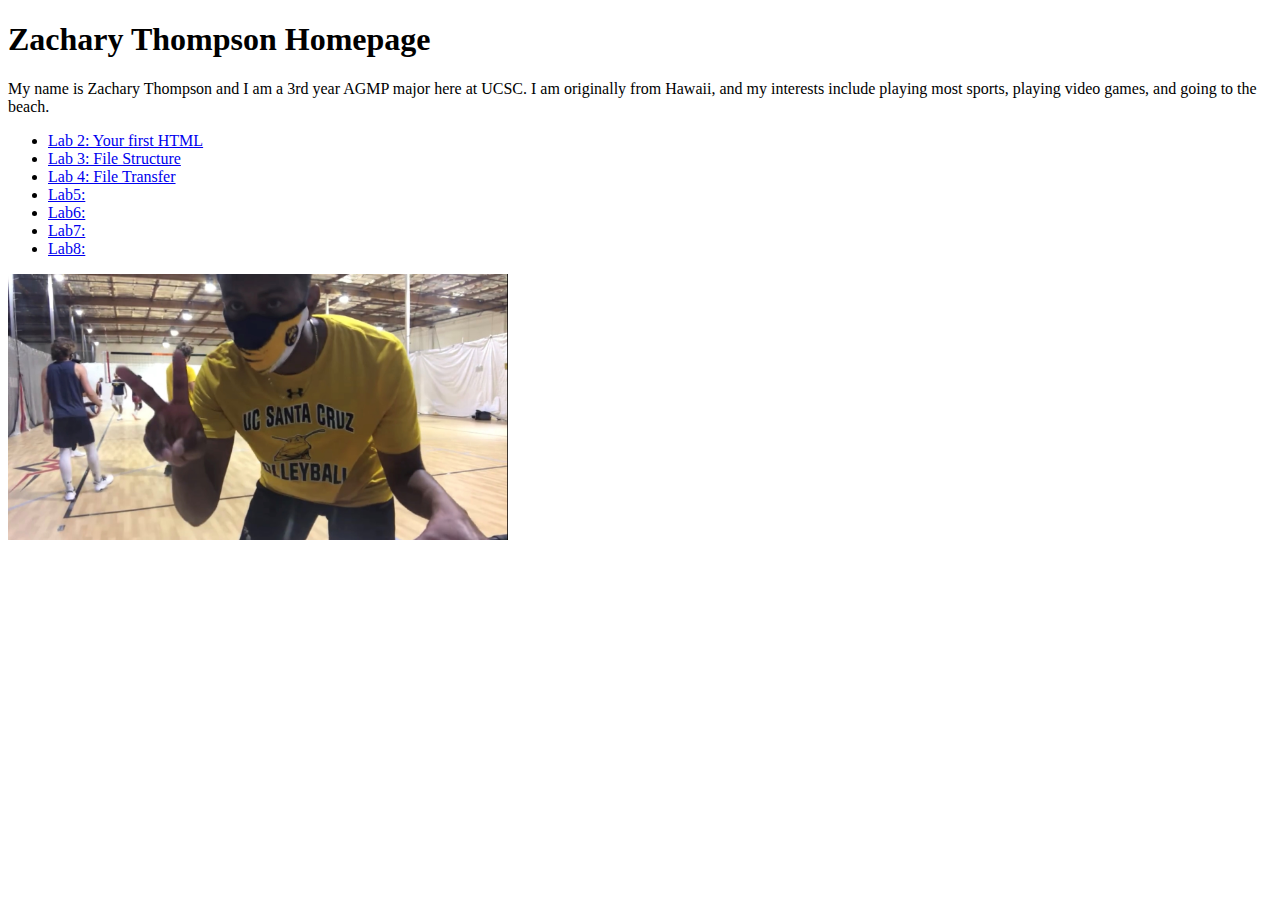
==== index.html @ 3e24dc46 "finished lab 8" ====
<!DOCTYPE html>
<html>
<head>
	<title>Zachary_Thompson Homepage</title>
	<link rel="stylesheet" type="text/css" href="css/site.css">
</head>
<body>
	<main>
		<div id=intro>
			<h1>Zachary Thompson Homepage</h1>
			<p>My name is Zachary Thompson and I am a 3rd year AGMP major here at UCSC.
				I am originally from Hawaii, and my interests include playing most sports, playing video games,
				and going to the beach.</p>
		</div>
		<div id=lab_list>
			<ul>
				<li><a href="lab2/index.html">Lab 2: Your first HTML</a></li>
				<li><a href="lab3/">Lab 3: File Structure</a></li>
				<li><a href="lab4/">Lab 4: File Transfer</a></li>
				<li><a href="lab5/">Lab5: </a></li>
				<li><a href="lab6/">Lab6: </a></li>
				<li><a href="lab7/">Lab7: </a></li>
				<li><a href="lab8/">Lab8: </a></li>
			</ul>
		</div>
	<img id="zach" src="img/zach.jpg"/>
	</main>


</body>
</html>
---- css/site.css ----
#zach {
  width: 500px;
}
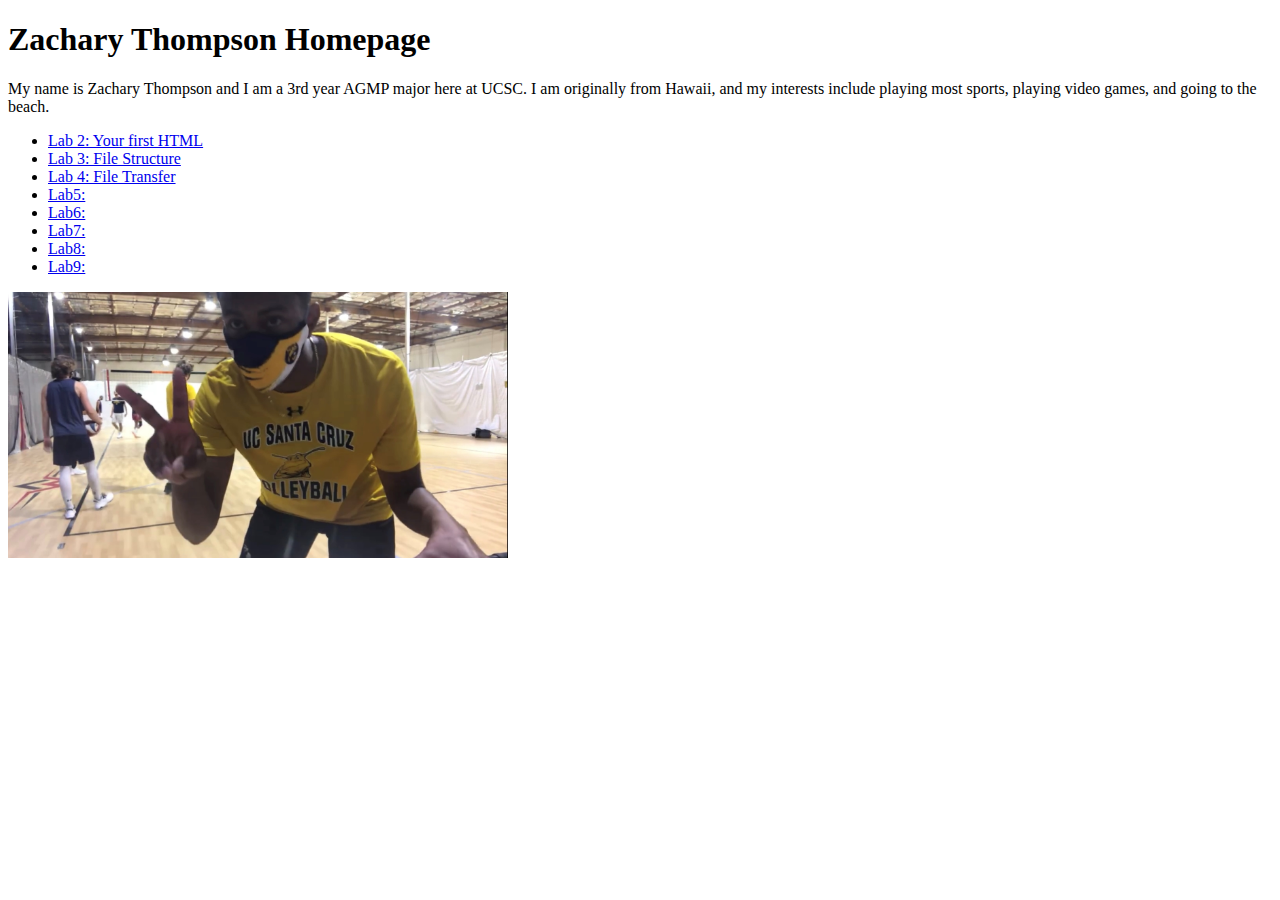
==== commit f559e2f2: "finished lab 9" ====
--- a/index.html
+++ b/index.html
@@ -21,6 +21,7 @@
 				<li><a href="lab6/">Lab6: </a></li>
 				<li><a href="lab7/">Lab7: </a></li>
 				<li><a href="lab8/">Lab8: </a></li>
+				<li><a href="lab9/">Lab9: </a></li>
 			</ul>
 		</div>
 	<img id="zach" src="img/zach.jpg"/>
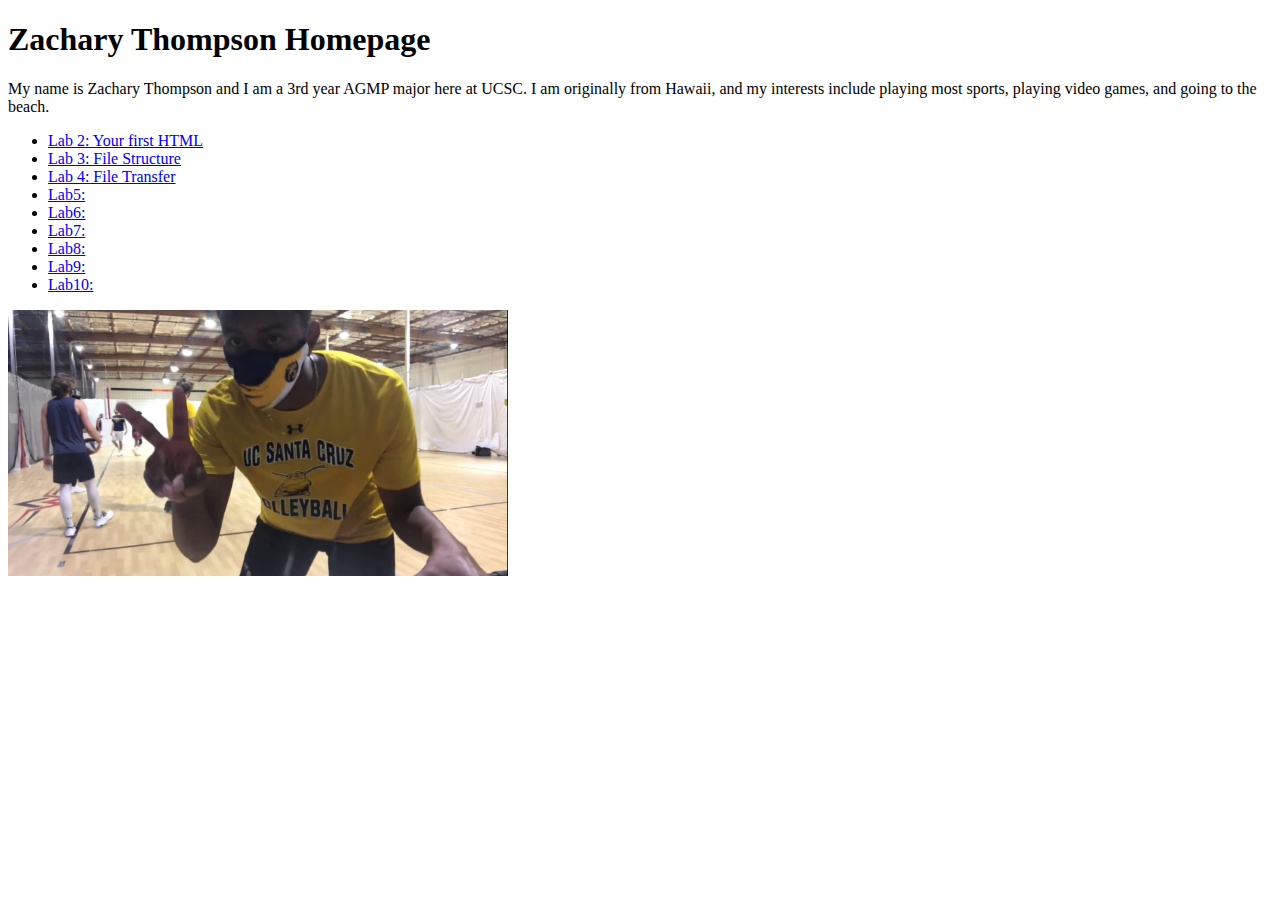
==== commit 16ca75f9: "finished lab 10" ====
--- a/index.html
+++ b/index.html
@@ -22,6 +22,7 @@
 				<li><a href="lab7/">Lab7: </a></li>
 				<li><a href="lab8/">Lab8: </a></li>
 				<li><a href="lab9/">Lab9: </a></li>
+				<li><a href="lab10/">Lab10: </a></li>
 			</ul>
 		</div>
 	<img id="zach" src="img/zach.jpg"/>
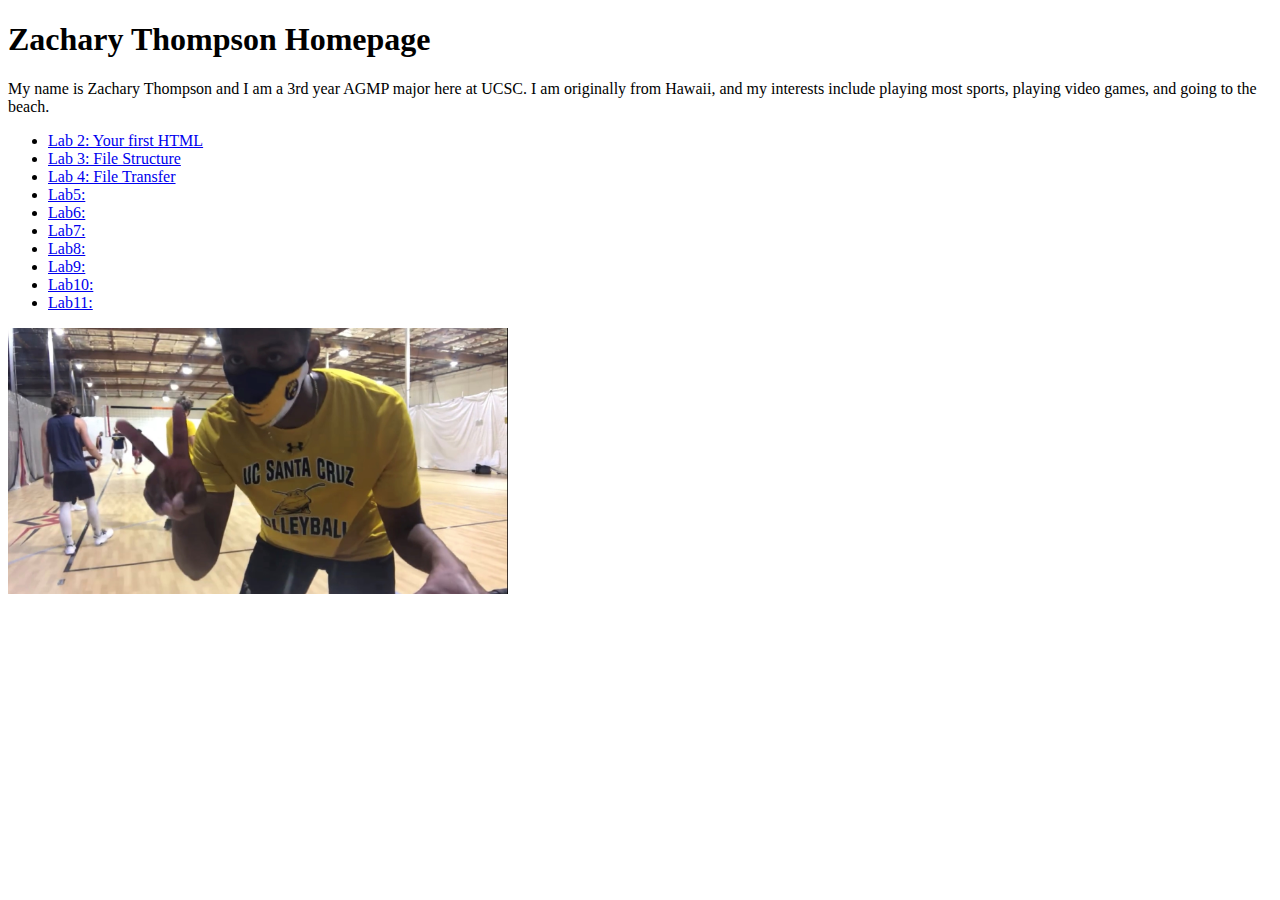
==== commit 60324dd0: "finished lab 11" ====
--- a/index.html
+++ b/index.html
@@ -23,6 +23,7 @@
 				<li><a href="lab8/">Lab8: </a></li>
 				<li><a href="lab9/">Lab9: </a></li>
 				<li><a href="lab10/">Lab10: </a></li>
+				<li><a href="lab11/">Lab11: </a></li>
 			</ul>
 		</div>
 	<img id="zach" src="img/zach.jpg"/>
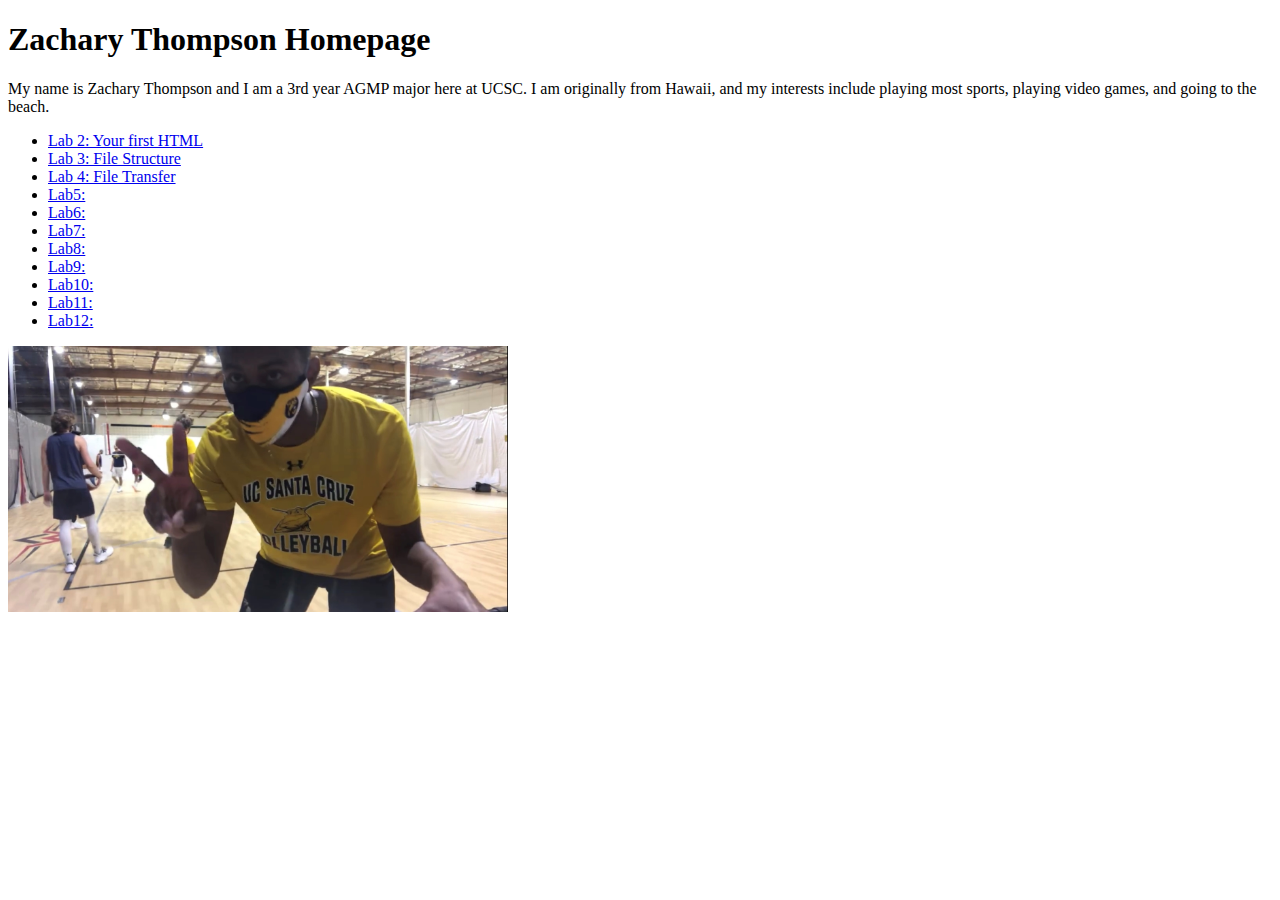
==== commit f6ba214d: "finished lab 12" ====
--- a/index.html
+++ b/index.html
@@ -24,6 +24,7 @@
 				<li><a href="lab9/">Lab9: </a></li>
 				<li><a href="lab10/">Lab10: </a></li>
 				<li><a href="lab11/">Lab11: </a></li>
+				<li><a href="lab12/">Lab12: </a></li>
 			</ul>
 		</div>
 	<img id="zach" src="img/zach.jpg"/>
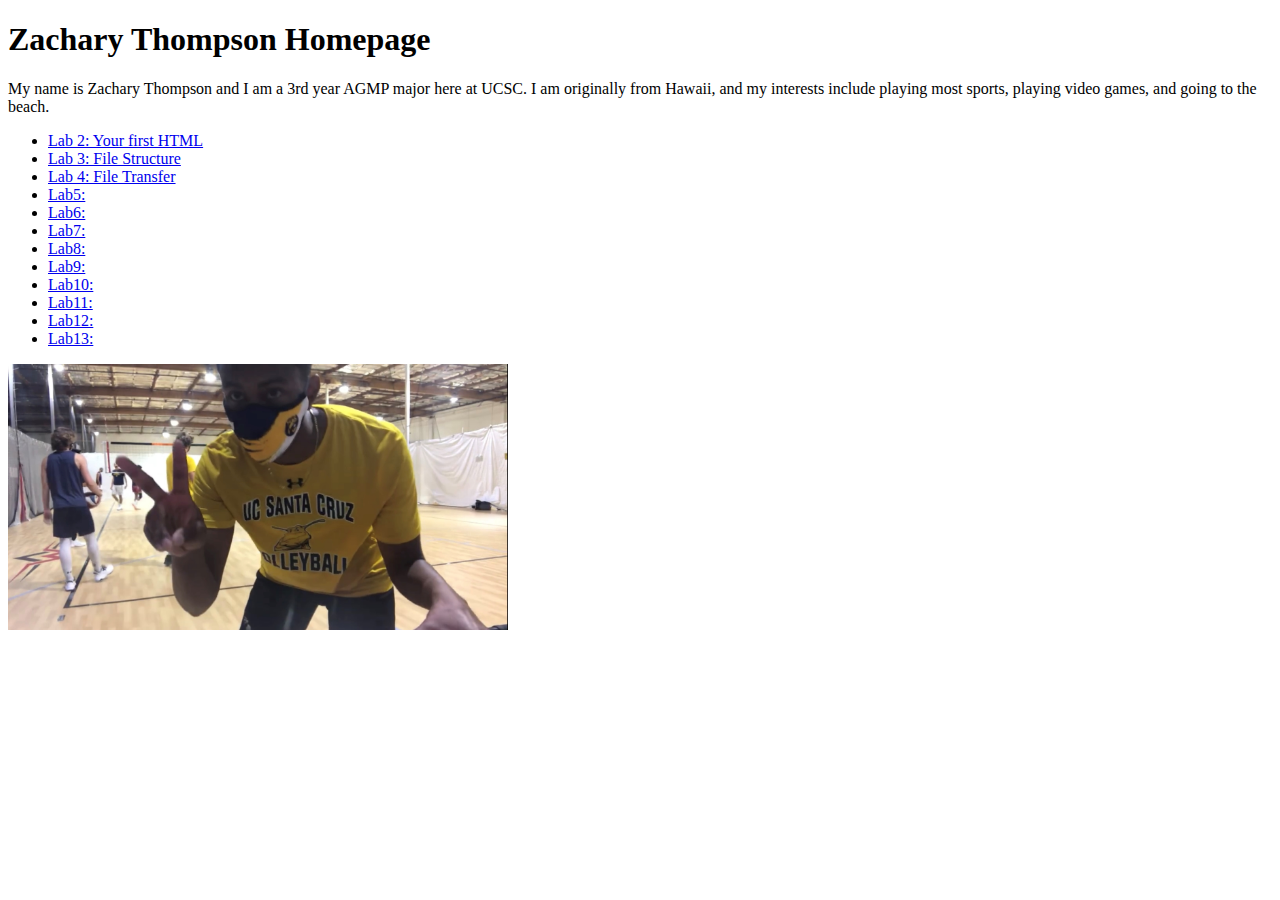
==== commit 3941561b: "finished lab 13" ====
--- a/index.html
+++ b/index.html
@@ -25,6 +25,7 @@
 				<li><a href="lab10/">Lab10: </a></li>
 				<li><a href="lab11/">Lab11: </a></li>
 				<li><a href="lab12/">Lab12: </a></li>
+				<li><a href="lab13/">Lab13: </a></li>
 			</ul>
 		</div>
 	<img id="zach" src="img/zach.jpg"/>
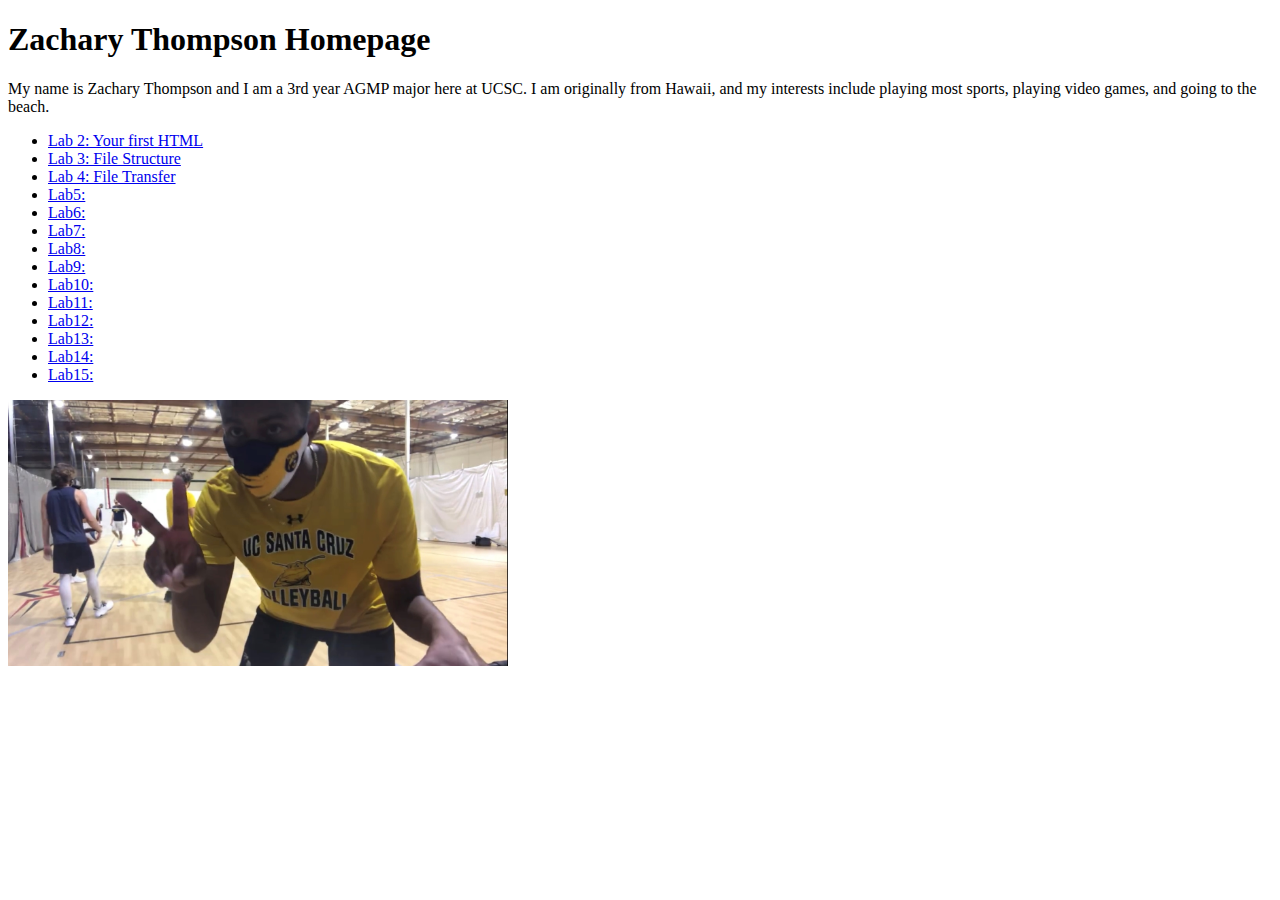
==== commit 232f1d6d: "Update index.html" ====
--- a/index.html
+++ b/index.html
@@ -26,6 +26,8 @@
 				<li><a href="lab11/">Lab11: </a></li>
 				<li><a href="lab12/">Lab12: </a></li>
 				<li><a href="lab13/">Lab13: </a></li>
+				<li><a href="lab14/">Lab14: </a></li>
+				<li><a href="lab15/">Lab15: </a></li>
 			</ul>
 		</div>
 	<img id="zach" src="img/zach.jpg"/>
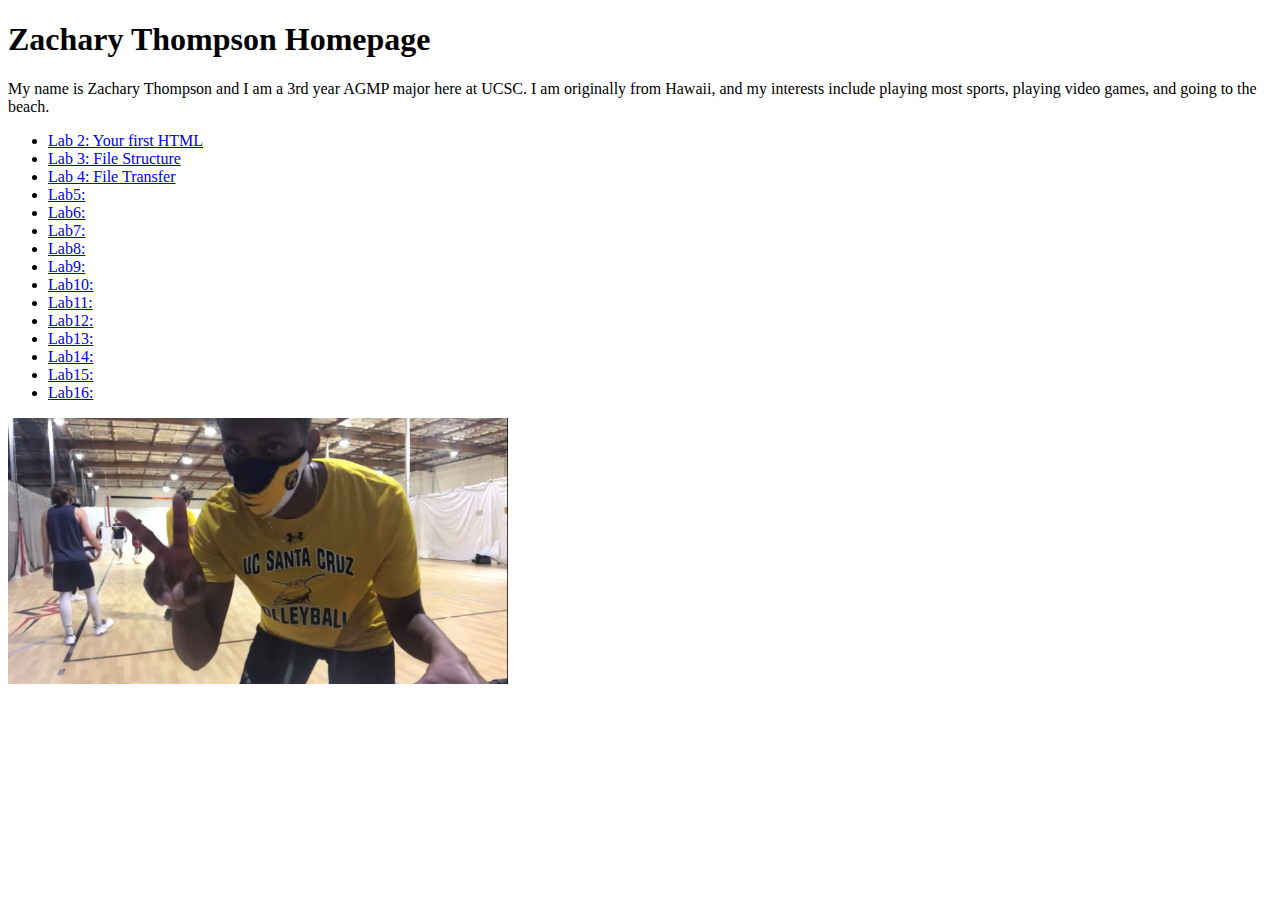
==== commit 9fbc2e92: "finished lab 16" ====
--- a/index.html
+++ b/index.html
@@ -28,6 +28,7 @@
 				<li><a href="lab13/">Lab13: </a></li>
 				<li><a href="lab14/">Lab14: </a></li>
 				<li><a href="lab15/">Lab15: </a></li>
+				<li><a href="lab16/">Lab16: </a></li>
 			</ul>
 		</div>
 	<img id="zach" src="img/zach.jpg"/>
